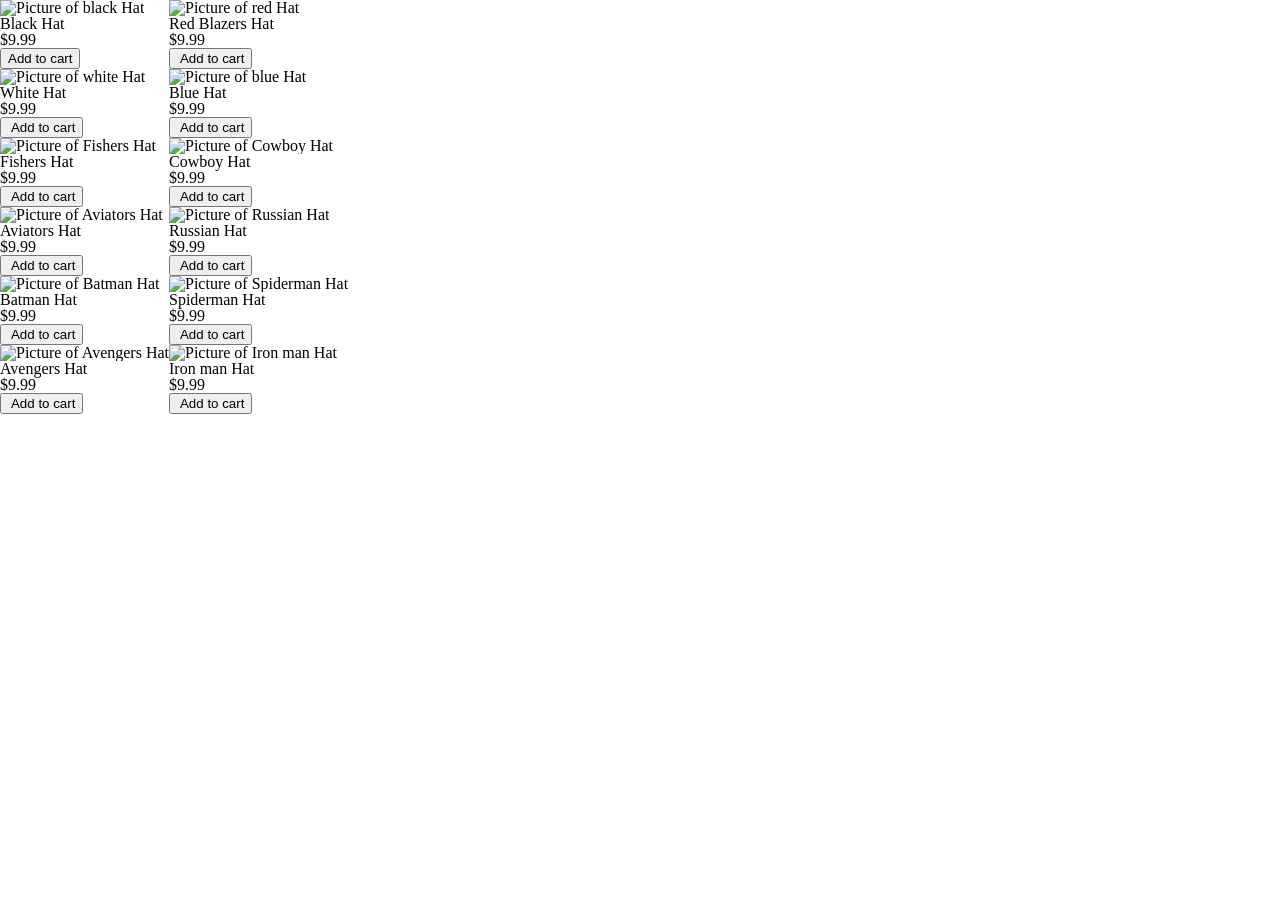
==== products/index.html @ ce7b6fc5 "Add products page" ====
<!DOCTYPE html>
<html lang="en">
<head>
  <meta charset="UTF-8">
  <meta http-equiv="X-UA-Compatible" content="IE=edge">
  <meta name="viewport" content="width=device-width, initial-scale=1.0">
  <title>Products</title>
  <link rel="stylesheet" href="../assets/css/screen.css" type="text/css">
</head>
<body>
    <section id="products">
        <table >
            <tr>
                <td> 
                        <img src="../assets/img/black.png" alt="Picture of black Hat">
                        <h3>Black Hat</h3>
                        <h4>$9.99</h4>
                        <form action="../shipping/">
                            <input type="submit" value="Add to cart" data-id="blk-hat" data-price="1000" />
                        </form>
                        
                    
                </td>
            
                <td> 
                    <img src="../assets/img/red.png" alt="Picture of red Hat">
                    <h3>Red Blazers Hat</h3>
                    <h4>$9.99</h4>
                    <form action="../shipping/">
                        <input type="submit" value=" Add to cart" data-id="blk-hat" data-price="1000" />
                    </form>
                </td>
            </tr>
            <tr>

                <td> 
                    <img src="../assets/img/white.png" alt="Picture of white Hat">
                    <h3>White Hat</h3>
                    <h4>$9.99</h4>
                    <form action="../shipping/">
                        <input type="submit" value=" Add to cart" data-id="blk-hat" data-price="1000" />
                    </form>
                </td>

                <td> 
                    <img src="../assets/img/blue.png" alt="Picture of blue Hat">
                    <h3>Blue Hat</h3>
                    <h4>$9.99</h4>
                    <form action="../shipping/">
                        <input type="submit" value=" Add to cart" data-id="blk-hat" data-price="1000" />
                    </form>
                </td>
            </tr>
            <tr>
                <td> 
                    <img src="../assets/img/fishers.png" alt="Picture of Fishers Hat">
                    <h3>Fishers Hat</h3>
                    <h4>$9.99</h4>
                    <form action="../shipping/">
                        <input type="submit" value=" Add to cart" data-id="blk-hat" data-price="1000" />
                    </form>
                </td>

                <td> 
                    <img src="../assets/img/Cowboy-Hat.png" alt="Picture of Cowboy Hat">
                    <h3>Cowboy Hat</h3>
                    <h4>$9.99</h4>
                    <form action="../shipping/">
                        <input type="submit" value=" Add to cart" data-id="blk-hat" data-price="1000" />
                    </form>
                </td>
            </tr>
            <tr>

                <td> 
                    <img src="../assets/img/Aviators-Hat.png" alt="Picture of Aviators Hat">
                    <h3>Aviators Hat</h3>
                    <h4>$9.99</h4>
                    <form action="../shipping/">
                        <input type="submit" value=" Add to cart" data-id="blk-hat" data-price="1000" />
                    </form>
                </td>

                <td> 
                    <img src="../assets/img/Russian-Hat.png" alt="Picture of Russian Hat">
                    <h3>Russian Hat</h3>
                    <h4>$9.99</h4>
                    <form action="../shipping/">
                        <input type="submit" value=" Add to cart" data-id="blk-hat" data-price="1000" />
                    </form>
                </td>
            </tr>
            <tr>

                <td> 
                    <img src="../assets/img/Batman-Hat.png" alt="Picture of Batman Hat">
                    <h3>Batman Hat</h3>
                    <h4>$9.99</h4>
                    <form action="../shipping/">
                        <input type="submit" value=" Add to cart" data-id="blk-hat" data-price="1000" />
                    </form>
                </td>

                <td> 
                    <img src="../assets/img/Spiderman-Hat.png" alt="Picture of Spiderman Hat">
                    <h3>Spiderman Hat</h3>
                    <h4>$9.99</h4>
                    <form action="../shipping/">
                        <input type="submit" value=" Add to cart" data-id="blk-hat" data-price="1000" />
                    </form>
                </td>
            </tr>
            <tr>

                <td> 
                    <img src="../assets/img/Avengers-Hat.png" alt="Picture of Avengers Hat">
                    <h3>Avengers Hat</h3>
                    <h4>$9.99</h4>
                    <form action="../shipping/">
                        <input type="submit" value=" Add to cart" data-id="blk-hat" data-price="1000" />
                    </form>
                </td>

                <td> 
                    <img src="../assets/img/Iron-man-Hat.png" alt="Picture of Iron man Hat">
                    <h3>Iron man Hat</h3>
                    <h4>$9.99</h4>
                    <form action="../shipping/">
                        <input type="submit" value=" Add to cart" data-id="blk-hat" data-price="1000" />
                    </form>
            </tr>
                </td>
            </tr>
        </table>
    </section>




    
  <script type="text/javascript" src="../assets/js/index.js"></script>
</body>
</html>
---- assets/css/screen.css ----
/* http://meyerweb.com/eric/tools/css/reset/
   v2.0 | 20110126
   License: none (public domain)
*/


/* stylelint-disable*/

a,
abbr,
acronym,
address,
applet,
article,
aside,
audio,
b,
big,
blockquote,
body,
canvas,
caption,
center,
cite,
code,
dd,
del,
details,
dfn,
div,
dl,
dt,
em,
embed,
fieldset,
figcaption,
figure,
footer,
form,
h1,
h2,
h3,
h4,
h5,
h6,
header,
hgroup,
html,
i,
iframe,
img,
ins,
kbd,
label,
legend,
li,
mark,
menu,
nav,
object,
ol,
output,
p,
pre,
q,
ruby,
s,
samp,
section,
small,
span,
strike,
strong,
sub,
summary,
sup,
table,
tbody,
td,
tfoot,
th,
thead,
time,
tr,
tt,
u,
ul,
var,
video {
    margin: 0;
    padding: 0;
    border: 0;
    font: inherit;
    vertical-align: baseline
}

article,
aside,
details,
figcaption,
figure,
footer,
header,
hgroup,
main,
menu,
nav,
section {
    display: block
}

html {
    line-height: 1
}

body {
    line-height: inherit
}

ol,
ul {
    list-style: none
}

blockquote,
q {
    quotes: none
}

blockquote:after,
blockquote:before,
q:after,
q:before {
    content: '';
    content: none
}

table {
    border-collapse: collapse;
    border-spacing: 0
}


/* stylelint-enable */


/* Begin site styles below */


ul {
    list-style-type: none;
}

main {
    width: 100vw;
    height: 100vh;
    display: flex;
    flex-direction: column;
}

.flex-row {
    display: flex;
    flex-direction: row;
}

.flex-col {
    display: flex;
    flex-direction: column;
}

.full-width {
    width: 100%;
}

#overview-card {
    border-radius: 10px;
    min-height: 60vh;
    max-height: 80vh;
    font-size: 1.3em;
    min-width: 20vw;
    max-width: 50vw;
    padding: 1em 0.3em;
    background: linear-gradient(145deg, rgb(83,41, 119), rgb(83, 162, 194));
}

#overview-card .text {
    display: block;
    box-shadow: 3px 3px 2px rgb(83,41, 119);
    border-radius: 5px;
    color: #444;
    padding: 0.5em 0.5em;
    margin: 0.4em 1.2em;
    text-align: left;
    background-color: rgba(255, 255, 255, 0.4);
    color: white;
}

#overview-card .total-container {
    flex: 1;
    display: flex;
    flex-direction: column;
    justify-content: flex-end;
}

#container {
    display: flex;
    flex-direction: row;
    justify-content: space-evenly;
    align-items: center;
    width: 100%;
    flex-wrap: wrap;
    flex: 1;
}

#container form {
    min-width: 25vw;
    max-width: 50vw;
}

#container form input:not([type="radio"]) {
    border: 1px solid rgb(83,41, 119);
    box-shadow: 2px 2px rgb(83,41, 119);
    padding: 8px 12px;
    margin: 5px;
    border-radius: 5px;
    font-size: 18px;

    transition: all ease-in-out 0.3s;
}

input[type="radio"] {
    box-shadow: none;
}

#container form p input {
    position: relative;
    width: 100%;
}

#container form p {
    display: block;
}

#container form p input + label {
    position: absolute;
    transform-origin: top left;
    transform: translateY(-185%) translateX(20px);
    font-size: 18px;

    transition: all ease 0.4s;
}

#container form p input {
    color: transparent;
}

#container form p input:focus + label, #container form p .input-filled + label {
    transform: translateY(-300%) translateX(15px) scale(0.8);
    font-weight: bolder;
    color: #444;
}

#container form p .input-filled + label {
    color: rgb(83,41, 119);
}

#container form p input:focus, #container form p .input-filled {
    padding-top: 25px;
    color: black;
}


#container form input:focus {
    outline: none;
}

#container form input::placeholder {
    color: #444;
    font-weight: 300;
}

#container form h6 {
    margin-top: 5px;
    font-size: 20px;
    font-weight: bolder;
    font-family: 'Courier New', Courier, monospace;
    background: linear-gradient(120deg, rgb(83,41, 119), rgb(83, 162, 194));
    background-color: transparent;
    -webkit-background-clip: text;
    -webkit-text-fill-color: transparent;
}

#container form h4 {
    margin-top: 20px;
    font-size: 25px;
    margin-bottom: 8px;
}

#container form .button-container {
    display: flex;
    flex-direction: row;
    justify-content: flex-end;
}

#container form .button-container button:hover {
    cursor: pointer;
}

#container form button, #container form input[type=submit] {
    border-radius: 100px;
    border: 2px solid grey;
    padding: 8px 30px;
    margin-top: 25px;
    margin-bottom: 8px;
    background-color: grey;
    color: white;
    font-size: 22px;
}

#container form .radio {
    display: flex;
    flex-direction: row;
    align-items: center;
}

#container form .radio > label {
    font-size: 18px;
    color: #444;
    margin-left: 10px;
    border: 2px solid rgb(83, 162, 194);
    padding: 0.5em 0.8em;
    margin: 0.5em;
    font-family: 'Gill Sans', 'Gill Sans MT', Calibri, 'Trebuchet MS', sans-serif;
}

#container form .radio label {
    flex: 1;
    display: flex;
    flex-direction: row;
    justify-content: space-between;
}

#container form .radio input[type=radio]:checked ~ label {
    background-color: lightblue;
    border-color: cornflowerblue;
}

#container form .back-btn {
    border: 2px solid grey;
    background-color: transparent;
    color: black;
    margin-right: 10px;
}

#logo-container {
    width: 100%;
    box-sizing: border-box;

    display: flex;
    flex-direction: column;
    padding-bottom: 25px;
}

#logo {
    margin-left: auto;
    margin-right: auto;
    width: 25%;
    height: auto;
    margin-top: 20px;
}

@media only screen and (max-width: 768px) {
    #container {
        flex-direction: column-reverse !important;
        height: auto;
        flex-wrap: initial;
    }
    #overview-card {
        max-width: 90vw;
        width: 80vw;
        margin-top: 20px;
        margin-bottom: 20px;
    }
    #container form {
        max-width: 90vw;
        width: 80vw;
    }

    #logo {
        width: 50%;
        height: auto;
    }
}

#navbar {
    display: flex;
    align-items: center;
    padding: 10px;
}

nav{
    flex: 1;
    text-align: right;
}

nav ul li{
    display: inline-block;
    margin-right: 60px;
}

a{
    text-decoration: none;
    color: rgb(112, 70, 16);
}
.row{
    display: flex;
    align-items: center;
    flex-wrap: wrap;
    justify-content: space-around;
}

#col-2{
    flex-basis: 50% ;
    min-width: 300px;
}

#col-2 img{
    max-width: 100%;
    padding: 50px ;
}

#col-2{
   font-size: 20px;
   line-height: 60px;
   margin: 25px 0;

}

.button{
    display: inline-block;
    background: rgb(97, 209, 74);
    color: black;
    padding: 10px 30px;
    margin: 30px 0;
    border-radius: 30px;
    -webkit-transition-duration: 0.5s;
}
.button:hover{
    background: #bec2e6;
}
#header{
    background: radial-gradient(#fff,#ff23);
}
#header .row{
    margin-top: 70px;
}

#navbar img {
    display: block;
    padding-right: 30px;
    width: 30px;
    height: 30px
    
  }
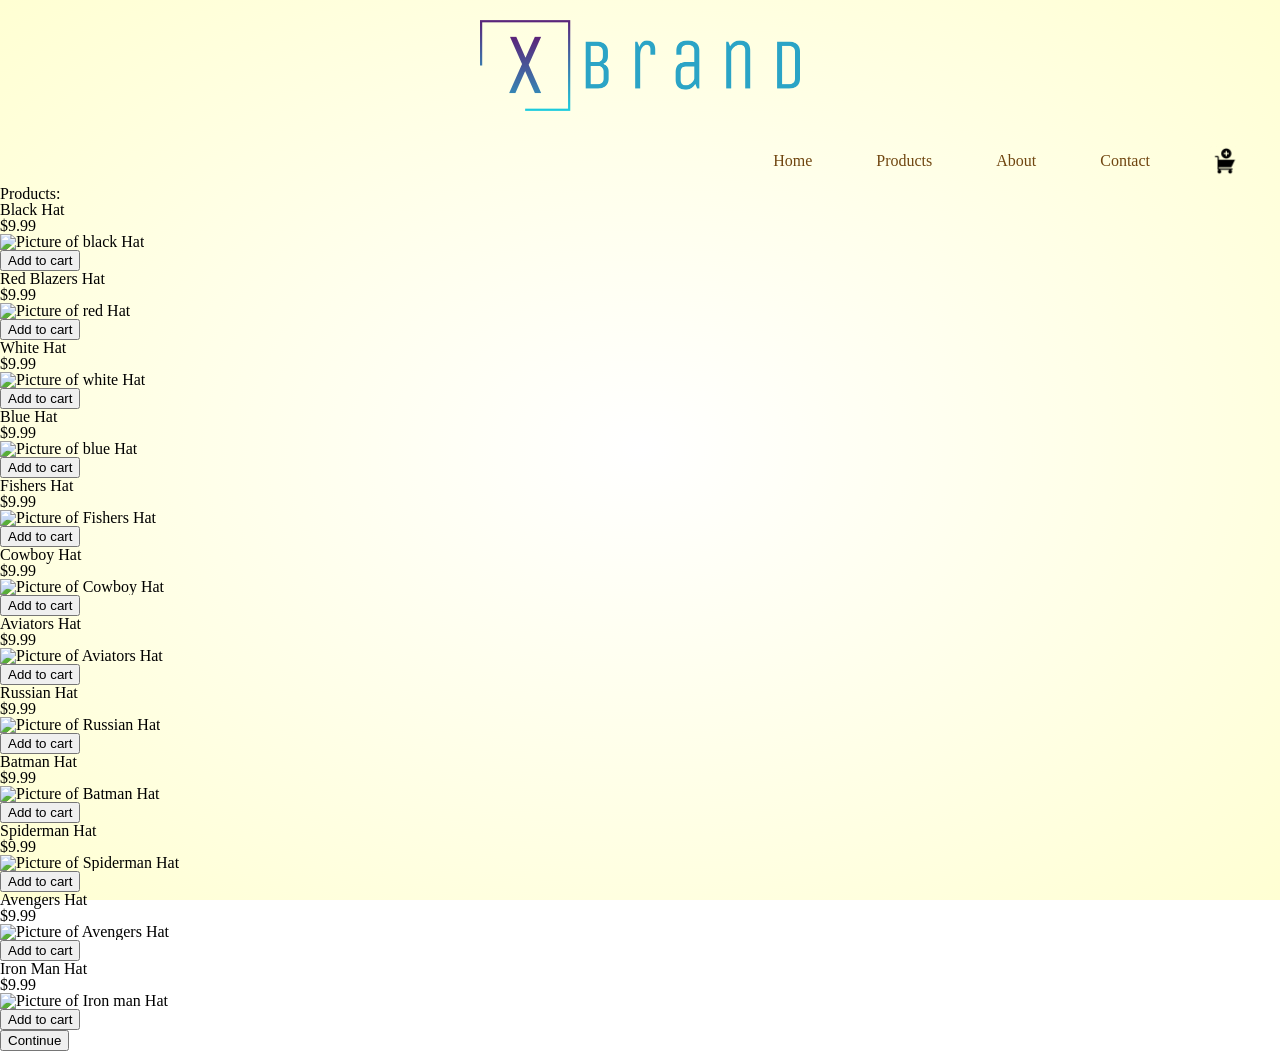
==== commit 53e8dff5: "links changed" ====
--- a/products/index.html
+++ b/products/index.html
@@ -1,143 +1,183 @@
 <!DOCTYPE html>
 <html lang="en">
 <head>
-  <meta charset="UTF-8">
-  <meta http-equiv="X-UA-Compatible" content="IE=edge">
-  <meta name="viewport" content="width=device-width, initial-scale=1.0">
+  <meta charset="UTF-8"/>
+  <meta http-equiv="X-UA-Compatible" content="IE=edge"/>
+  <meta name="viewport" content="width=device-width, initial-scale=1.0"/>
   <title>Products</title>
-  <link rel="stylesheet" href="../assets/css/screen.css" type="text/css">
+  <link rel="stylesheet" href="../assets/css/screen.css" type="text/css"/>
 </head>
 <body>
-    <section id="products">
-        <table >
-            <tr>
-                <td> 
-                        <img src="../assets/img/black.png" alt="Picture of black Hat">
-                        <h3>Black Hat</h3>
-                        <h4>$9.99</h4>
-                        <form action="../shipping/">
-                            <input type="submit" value="Add to cart" data-id="blk-hat" data-price="1000" />
-                        </form>
-                        
-                    
-                </td>
-            
-                <td> 
-                    <img src="../assets/img/red.png" alt="Picture of red Hat">
-                    <h3>Red Blazers Hat</h3>
-                    <h4>$9.99</h4>
-                    <form action="../shipping/">
-                        <input type="submit" value=" Add to cart" data-id="blk-hat" data-price="1000" />
-                    </form>
-                </td>
-            </tr>
-            <tr>
 
-                <td> 
-                    <img src="../assets/img/white.png" alt="Picture of white Hat">
-                    <h3>White Hat</h3>
-                    <h4>$9.99</h4>
-                    <form action="../shipping/">
-                        <input type="submit" value=" Add to cart" data-id="blk-hat" data-price="1000" />
-                    </form>
-                </td>
 
-                <td> 
-                    <img src="../assets/img/blue.png" alt="Picture of blue Hat">
-                    <h3>Blue Hat</h3>
-                    <h4>$9.99</h4>
-                    <form action="../shipping/">
-                        <input type="submit" value=" Add to cart" data-id="blk-hat" data-price="1000" />
-                    </form>
-                </td>
-            </tr>
-            <tr>
-                <td> 
-                    <img src="../assets/img/fishers.png" alt="Picture of Fishers Hat">
-                    <h3>Fishers Hat</h3>
-                    <h4>$9.99</h4>
-                    <form action="../shipping/">
-                        <input type="submit" value=" Add to cart" data-id="blk-hat" data-price="1000" />
-                    </form>
-                </td>
+  <section id="header">
+    <main>
+        <section id="logo-container">
+            <img id="logo" src="../assets/img/logo.png" alt="Image of logo"/>
+        </section>
 
-                <td> 
-                    <img src="../assets/img/Cowboy-Hat.png" alt="Picture of Cowboy Hat">
-                    <h3>Cowboy Hat</h3>
-                    <h4>$9.99</h4>
-                    <form action="../shipping/">
-                        <input type="submit" value=" Add to cart" data-id="blk-hat" data-price="1000" />
-                    </form>
-                </td>
-            </tr>
-            <tr>
+        <section id="navbar">
+            <nav>
+                <ul>
+                    <li><a href="../index.html"> Home </a></li>
+                    <li><a href="../products/index.html">Products</a></li>
+                    <li><a href="../About/index.html">About</a></li>
+                    <li><a href="../contactUs/index.html">Contact</a></li>
+                </ul>
+            </nav>
+            <a href="./index.html"><img src="../assets/img/cart.png" alt="cart image"/></a>
 
-                <td> 
-                    <img src="../assets/img/Aviators-Hat.png" alt="Picture of Aviators Hat">
-                    <h3>Aviators Hat</h3>
-                    <h4>$9.99</h4>
-                    <form action="../shipping/">
-                        <input type="submit" value=" Add to cart" data-id="blk-hat" data-price="1000" />
-                    </form>
-                </td>
+    
+</section>
 
-                <td> 
-                    <img src="../assets/img/Russian-Hat.png" alt="Picture of Russian Hat">
-                    <h3>Russian Hat</h3>
-                    <h4>$9.99</h4>
-                    <form action="../shipping/">
-                        <input type="submit" value=" Add to cart" data-id="blk-hat" data-price="1000" />
-                    </form>
-                </td>
-            </tr>
-            <tr>
 
-                <td> 
-                    <img src="../assets/img/Batman-Hat.png" alt="Picture of Batman Hat">
-                    <h3>Batman Hat</h3>
-                    <h4>$9.99</h4>
-                    <form action="../shipping/">
-                        <input type="submit" value=" Add to cart" data-id="blk-hat" data-price="1000" />
-                    </form>
-                </td>
+  <main id="content">
+    <h1> Products: </h1>
+    <form name ="store-items" id ="store-items" action="../contact" aria-labelledby="store-items">
+        <fieldset name="cart-products">
+          <ol id="product-list">
 
-                <td> 
-                    <img src="../assets/img/Spiderman-Hat.png" alt="Picture of Spiderman Hat">
-                    <h3>Spiderman Hat</h3>
-                    <h4>$9.99</h4>
-                    <form action="../shipping/">
-                        <input type="submit" value=" Add to cart" data-id="blk-hat" data-price="1000" />
-                    </form>
-                </td>
-            </tr>
-            <tr>
+            <li>
+              <label for="black-hat">Black Hat</label>
+                <p>$9.99</p>
+                <ol class="product-picture">
+                  <li>
+                  <img src="../assets/img/black.png" alt="Picture of black Hat"/>
+                </li>
+                </ol>
+              <button class="add-button-product" type="button" name="product-one"> Add to cart </button>
+            </li>
 
-                <td> 
-                    <img src="../assets/img/Avengers-Hat.png" alt="Picture of Avengers Hat">
-                    <h3>Avengers Hat</h3>
-                    <h4>$9.99</h4>
-                    <form action="../shipping/">
-                        <input type="submit" value=" Add to cart" data-id="blk-hat" data-price="1000" />
-                    </form>
-                </td>
+            <li>
+            <label for="red-hat">Red Blazers Hat</label>
+              <p>$9.99</p>
+              <ol class="product-picture">
+                <li>
+                <img src="../assets/img/red.png" alt="Picture of red Hat"/>
+              </li>
+              </ol>
+            <button class="add-button-product" type="button" name="product-two"> Add to cart </button>
+            </li>
 
-                <td> 
-                    <img src="../assets/img/Iron-man-Hat.png" alt="Picture of Iron man Hat">
-                    <h3>Iron man Hat</h3>
-                    <h4>$9.99</h4>
-                    <form action="../shipping/">
-                        <input type="submit" value=" Add to cart" data-id="blk-hat" data-price="1000" />
-                    </form>
-            </tr>
-                </td>
-            </tr>
-        </table>
-    </section>
+          <li>
+          <label for="white-hat">White Hat</label>
+            <p>$9.99</p>
+            <ol class="product-picture">
+              <li>
+              <img src="../assets/img/white.png" alt="Picture of white Hat"/>
+            </li>
+            </ol>
+          <button class="add-button-product" type="button" name="product-three"> Add to cart </button>
+          </li>
+
+          <li>
+          <label for="blue-hat">Blue Hat</label>
+            <p>$9.99</p>
+            <ol class="product-picture">
+              <li>
+              <img src="../assets/img/blue.png" alt="Picture of blue Hat"/>
+            </li>
+            </ol>
+          <button class="add-button-product" type="button" name="product-four"> Add to cart </button>
+          </li>
+
+          <li>
+          <label for="fishers-hat">Fishers Hat</label>
+            <p>$9.99</p>
+            <ol class="product-picture">
+              <li>
+                <img src="../assets/img/fishers.png" alt="Picture of Fishers Hat"/>
+            </li>
+            </ol>
+          <button class="add-button-product" type="button" name="product-five"> Add to cart </button>
+          </li>
+
+          <li>
+          <label for="cowboy-hat">Cowboy Hat</label>
+            <p>$9.99</p>
+            <ol class="product-picture">
+              <li>
+                <img src="../assets/img/Cowboy-Hat.png" alt="Picture of Cowboy Hat"/>
+            </li>
+            </ol>
+          <button class="add-button-product" type="button" name="product-six"> Add to cart </button>
+          </li>
+
+          <li>
+          <label for="aviators-hat">Aviators Hat</label>
+            <p>$9.99</p>
+            <ol class="product-picture">
+              <li>
+                <img src="../assets/img/Aviators-Hat.png" alt="Picture of Aviators Hat"/>
+            </li>
+            </ol>
+          <button class="add-button-product" type="button" name="product-seven"> Add to cart </button>
+          </li>
+
+          <li>
+          <label for="russian-hat">Russian Hat</label>
+            <p>$9.99</p>
+            <ol class="product-picture">
+              <li>
+                <img src="../assets/img/Russian-Hat.png" alt="Picture of Russian Hat"/>
+            </li>
+            </ol>
+          <button class="add-button-product" type="button" name="product-eight"> Add to cart </button>
+          </li>
+
+          <li>
+          <label for="batman-hat">Batman Hat</label>
+            <p>$9.99</p>
+            <ol class="product-picture">
+              <li>
+                <img src="../assets/img/Batman-Hat.png" alt="Picture of Batman Hat"/>
+            </li>
+            </ol>
+          <button class="add-button-product" type="button" name="product-nine"> Add to cart </button>
+          </li>
+
+          <li>
+          <label for="spiderman-hat">Spiderman Hat</label>
+            <p>$9.99</p>
+            <ol class="product-picture">
+              <li>
+                <img src="../assets/img/Spiderman-Hat.png" alt="Picture of Spiderman Hat"/>
+            </li>
+            </ol>
+          <button class="add-button-product" type="button" name="product-ten"> Add to cart </button>
+          </li>
+
+          <li>
+          <label for="avengers-hat">Avengers Hat</label>
+            <p>$9.99</p>
+            <ol class="product-picture">
+              <li>
+                <img src="../assets/img/Avengers-Hat.png" alt="Picture of Avengers Hat"/>
+            </li>
+            </ol>
+          <button class="add-button-product" type="button" name="product-eleven"> Add to cart </button>
+          </li>
+
+          <li>
+          <label for="ironman-hat">Iron Man Hat</label>
+            <p>$9.99</p>
+            <ol class="product-picture">
+              <li>
+                <img src="../assets/img/Iron-man-Hat.png" alt="Picture of Iron man Hat"/>
+            </li>
+            </ol>
+          <button class="add-button-product" type="button" name="product-twelve"> Add to cart </button>
+          </li>
+        </ol>
+      </fieldset>
+      <input type="submit" id="sumbit" value="Continue"/>
+    </form>
+  </main>
+<script type="text/javascript" src="../assets/js/index.js"></script>
+  
 
 
 
 
-    
-  <script type="text/javascript" src="../assets/js/index.js"></script>
 </body>
 </html>
